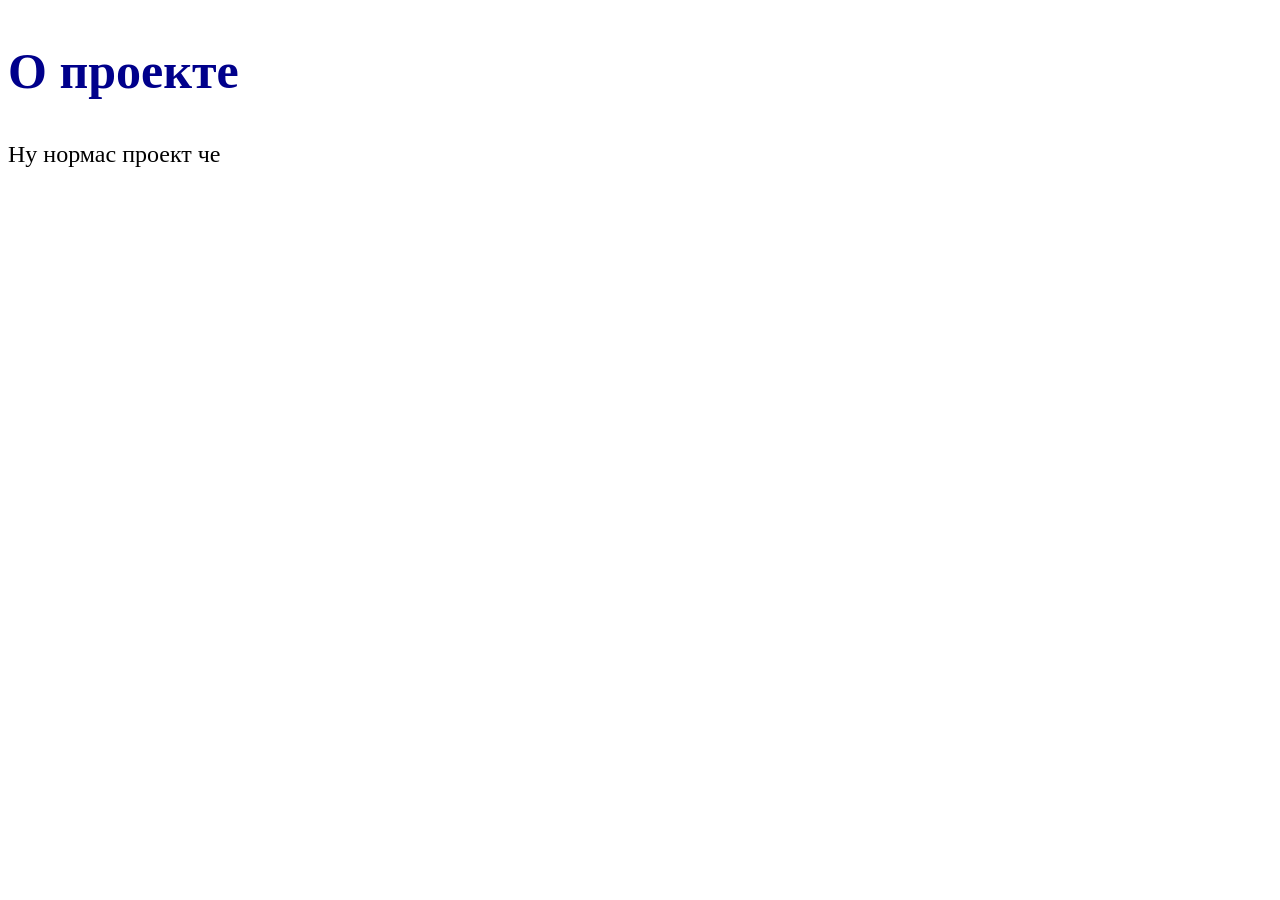
==== about.html @ 71428dd9 "Add files via upload" ====
<!DOCTYPE html>
<html lang="ru">
<head>
    <meta charset="UTF-8">
    <meta name="viewport" content="width=device-width", initial-scale="1.0">
    <title>Контакты</title>
    <link rel="stylesheet" href="./style.css">
</head>
<body>
    <h2>О проекте</h2>
    <a>Ну нормас проект че</a>
</body>
---- style.css ----
h1 {
    font-family: Arial, Helvetica, sans-serif;
    color: darkblue ;
    font-size: 64px;
}

h2 {
    font-family: 'Times New Roman', Times, serif;
    color:darkblue;
    font-size: 50px;
}

p {
    font-weight: bold;
    font-size: 24px;
}

a {
    font-size: 24px;
}
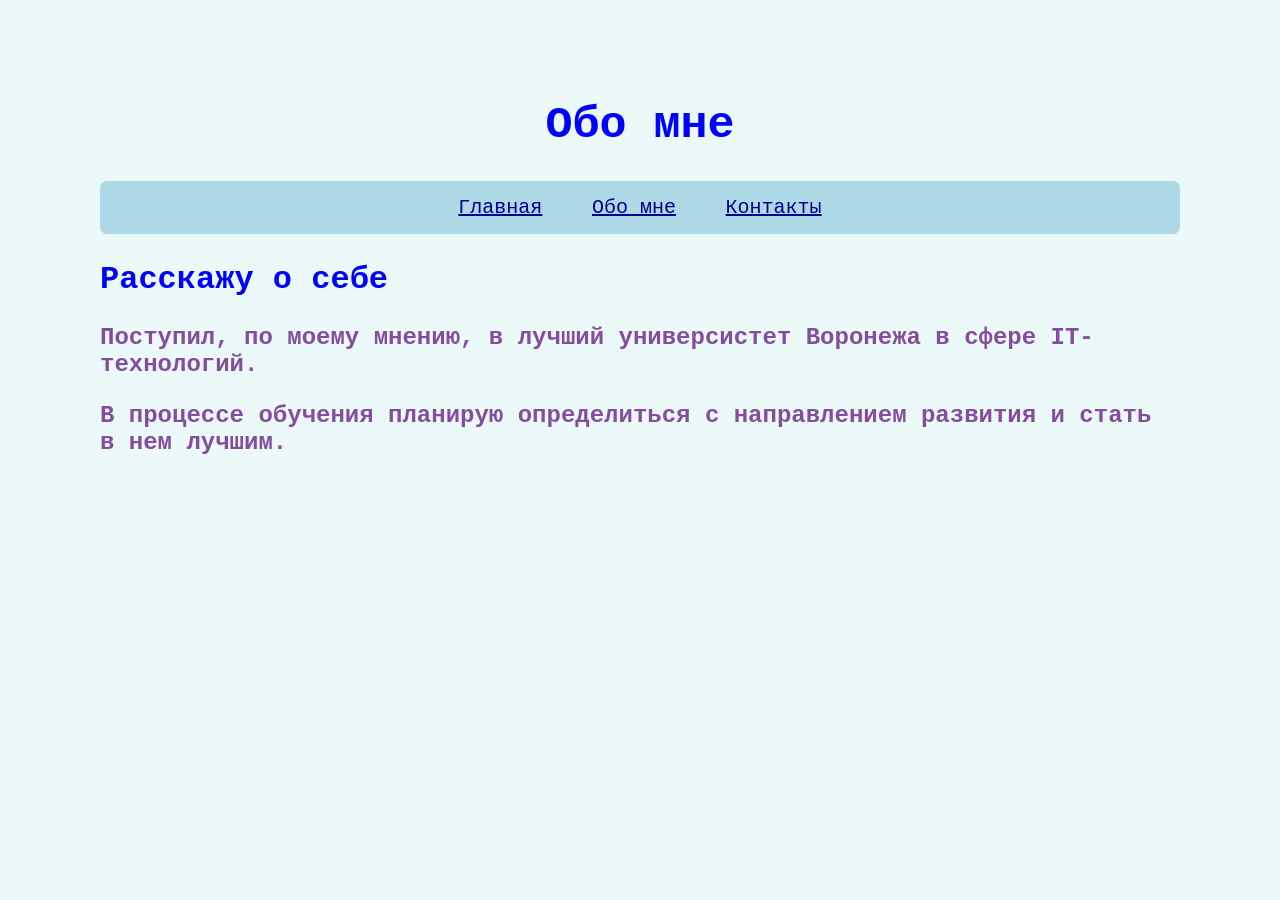
==== commit e8a723a7: "Add files via upload" ====
--- a/about.html
+++ b/about.html
@@ -3,10 +3,18 @@
 <head>
     <meta charset="UTF-8">
     <meta name="viewport" content="width=device-width", initial-scale="1.0">
-    <title>Контакты</title>
+    <title>Обо мне</title>
     <link rel="stylesheet" href="./style.css">
 </head>
 <body>
-    <h2>О проекте</h2>
-    <a>Ну нормас проект че</a>
-</body>+    <h1>Обо мне</h1>
+    <nav>
+        <a href="index.html">Главная</a>
+        <a href="about.html">Обо мне</a>
+        <a href="contacts.html">Контакты</a>
+    </nav>
+    <h2>Расскажу о себе</h2>
+    <p>Поступил, по моему мнению, в лучший универсистет Воронежа в сфере IT-технологий.</p>
+    <p>В процессе обучения планирую определиться с направлением развития и стать в нем лучшим.</p>
+</body>
+</html>
--- a/style.css
+++ b/style.css
@@ -1,13 +1,42 @@
+body {
+    font-family: 'Courier New', Courier, monospace;
+    color: rgb(180, 40, 40); 
+    margin: 100px;
+    background: #c4eeee56;
+    color: #844d9e;
+}
+
+
 h1 {
-    font-family: Arial, Helvetica, sans-serif;
-    color: darkblue ;
-    font-size: 64px;
+    color: blue ;
+    font-size: 45px;
+    text-align: center;
 }
 
 h2 {
-    font-family: 'Times New Roman', Times, serif;
-    color:darkblue;
-    font-size: 50px;
+    color:blue;
+    font-size: 32px;
+}
+
+nav {
+    text-align: center;
+    background-color: lightblue;
+    padding: 10px;
+    border-radius: 7px;
+}
+
+nav a {
+    display: inline-block;
+    margin: 0 10px;
+    padding: 5px 10px;
+    color: darkblue;
+    font-size: 20px;
+    border-radius: 15px;
+}
+
+nav a:hover {
+    background-color: white;
+    color: darkblue;
 }
 
 p {
@@ -16,5 +45,5 @@
 }
 
 a {
-    font-size: 24px;
+    font-size: 32px;
 }
